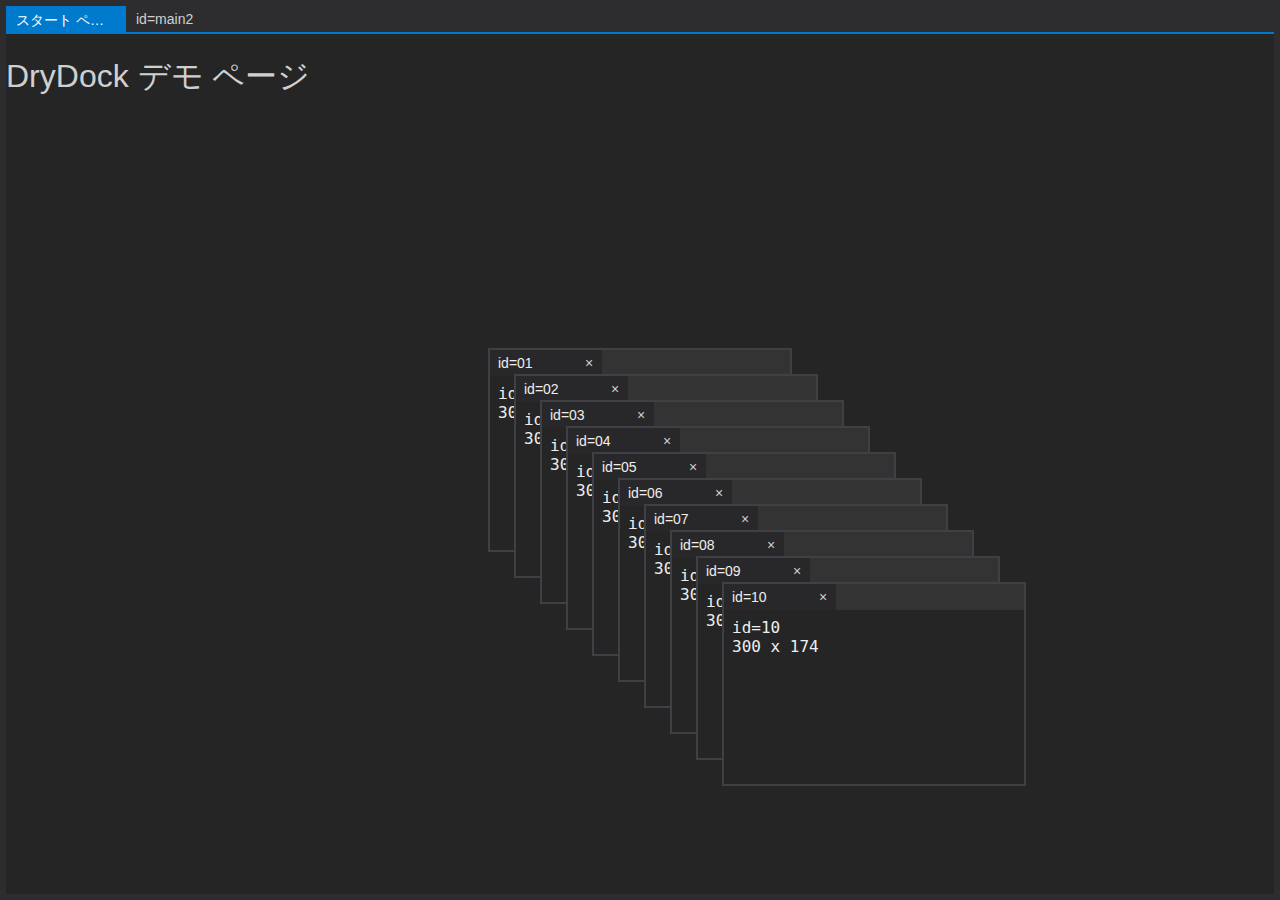
==== index.html @ 849093b0 "デモ ページの追加" ====
<!DOCTYPE html>
<html>
<head>
	<meta charset="UTF-8">
	<meta name="viewport" content="width=device-width, initial-scale=1">
	
	<title>DryDock デモ</title>
	
	<link rel="stylesheet" href="drydock.css">
	<style>
		html {
			-webkit-text-size-adjust: none;
			   -moz-text-size-adjust: none;
			    -ms-text-size-adjust: none;
		}
		body {
			margin: 0;
			font-family: 'Meiryo UI', sans-serif;
			background-color: #2d2d30;
		}
		html, body, #dock {
			height: 100%;
		}
		
		h1 {
			font-weight: normal;
		}
	</style>
</head>
<body>
	
	<div id="dock">
		<div id="main1" data-dd-title="スタート ページ" data-dd-fixed>
			<h1>DryDock デモ ページ</h1>
		</div>
		<iframe id="main2" src="window/sub.html#main2"></iframe>
		
		<iframe id="01" src="window/sub.html#01"></iframe>
		<iframe id="02" src="window/sub.html#02"></iframe>
		<iframe id="03" src="window/sub.html#03"></iframe>
		<iframe id="04" src="window/sub.html#04"></iframe>
		<iframe id="05" src="window/sub.html#05"></iframe>
		<iframe id="06" src="window/sub.html#06"></iframe>
		<iframe id="07" src="window/sub.html#07"></iframe>
		<iframe id="08" src="window/sub.html#08"></iframe>
		<iframe id="09" src="window/sub.html#09"></iframe>
		<iframe id="10" src="window/sub.html#10"></iframe>
	</div>
	
	<script src="drydock.js"></script>
	<script>
		var dock = document.getElementById('dock');
		var dd = new DryDock(dock);
		
		onload = function () {
			dd.init();
			
			dd.openMain(dd.contents['main1']);
			dd.openMain(dd.contents['main2']);
			
			dd.openSub(dd.contents['01']);
			dd.openSub(dd.contents['02']);
			dd.openSub(dd.contents['03']);
			dd.openSub(dd.contents['04']);
			dd.openSub(dd.contents['05']);
			dd.openSub(dd.contents['06']);
			dd.openSub(dd.contents['07']);
			dd.openSub(dd.contents['08']);
			dd.openSub(dd.contents['09']);
			dd.openSub(dd.contents['10']);
			
			dd.contents['main1'].activate();
		};
	</script>
</body>
</html>
---- drydock.css ----
.dd-container {
	position: relative;
	height: 100%;
	z-index: 0;
	overflow: hidden;
}

.dd-guide, .dd-overlay, .dd-cover,
.dd-fbody {
	position: absolute;
	top:    0;
	right:  0;
	bottom: 0;
	left:   0;
}

.dd-guide, .dd-overlay, .dd-cover,
.dd-grabbing {
	z-index: 16777215;
}

.dd-overlay, .dd-body .dd-cover,
.dd-floating .dd-frame.dd-active .dd-cover {
	display: none;
}
.dd-dragging .dd-overlay,
.dd-floating .dd-body .dd-cover {
	display: block;
}


.dd-guidepane, .dd-guidearea {
	position: absolute;
}
.dd-guidebutton {
	position: absolute;
	width: 40px;
	line-height: 40px;
	z-index: 1;
	font-size: 16px;
	text-align: center;
}
.dd-guidestrip {
	height: 26px;
	max-height: 100%;
	overflow: hidden;
}
.dd-guidestrip .dd-guidearea {
	position: relative;
	height: 100%;
}


.dd-frame {
	position: absolute;
}
.dd-fbody {
	margin: 4px;
	border: 2px solid;
}
.dd-frame .dd-sub {
	height: 100%;
	z-index: 1;
}

.dd-edge {
	position: absolute;
}
.dd-edge.dd-left, .dd-edge.dd-right {
	width: 10px;
}
.dd-edge.dd-top, .dd-edge.dd-bottom {
	height: 10px;
}
.dd-edge.dd-center {
	left:  10px;
	right: 10px;
}
.dd-edge.dd-middle {
	top:    10px;
	bottom: 10px;
}
.dd-edge.dd-top {
	top: 0;
}
.dd-edge.dd-right {
	right: 0;
}
.dd-edge.dd-bottom {
	bottom: 0;
}
.dd-edge.dd-left {
	left: 0;
}


.dd-body {
	margin: 6px;
}
.dd-horizontal > * {
	float: left;
}

.dd-splitter {
	height: 6px;
}
.dd-horizontal > .dd-splitter {
	width: 6px;
	height: 100%;
}
.dd-splitter.dd-grabbing {
	position: relative;
}

.dd-collapse {
	position: relative;
}
.dd-collapse > .dd-splitter {
	position: absolute;
	width:  100%;
	height: 100%;
}


.dd-main, .dd-sub {
	position: relative;
}
.dd-tabstrip {
	height:      26px;
	line-height: 26px;
	max-height: 100%;
}

.dd-tab {
	position: relative;
	float: left;
	height: 100%;
	font-size: 14px;
	overflow: hidden;
	cursor: default;
}
.dd-title {
	position: absolute;
	right: 0;
	left:  0;
	white-space: pre;
	overflow: hidden;
	text-overflow: ellipsis;
}

.dd-close {
	display: none;
	float: right;
	margin: 4px;
	text-align: center;
}
.dd-tab.dd-active .dd-close {
	display: block;
}
.dd-tab.dd-fixed .dd-close,
.dd-floating .dd-main .dd-close {
	display: none;
}


.dd-main .dd-tabstrip {
	border-bottom: 2px solid;
}
.dd-main .dd-tab.dd-active {
	height:      28px;
	line-height: 28px;
}

.dd-main .dd-title,
.dd-main .dd-tab.dd-active.dd-fixed .dd-title,
.dd-floating .dd-main .dd-tab.dd-active .dd-title {
	margin-right: 10px;
	margin-left:  10px;
}

.dd-main .dd-tab.dd-active .dd-title {
	margin-right: 24px;
}
.dd-main .dd-close {
	width: 20px;
	line-height: 20px;
}

.dd-main .dd-contents {
	top: 28px;
}


.dd-sub .dd-title,
.dd-sub .dd-tab.dd-active.dd-fixed .dd-title {
	margin-right: 8px;
	margin-left:  8px;
}

.dd-sub .dd-tab.dd-active .dd-title {
	margin-right: 22px;
}
.dd-sub .dd-close {
	width: 18px;
	line-height: 18px;
}


.dd-contents {
	position: absolute;
	top: 26px;
	bottom: 0;
	width: 100%;
	z-index: 0;
}

.dd-content {
	display: none;
	position: relative;
	height: 100%;
	z-index: 0;
	overflow: hidden;
}
.dd-content.dd-active {
	display: block;
}

.dd-content > * {
	display: block;
	width:  100%;
	height: 100%;
}
.dd-content > iframe {
	border: none;
}


/* IE */
.dd-overlay, .dd-cover, .dd-edge {
	opacity: 0;
	background-color: #000;
}


/*
	Theme
*/

.dd-container {
	background-color: #2d2d30;
	color: #d0d0d0;
}

.dd-guidebutton {
	background-color: #161618;
	color: #eeeeee;
	opacity: .75;
}
.dd-guidebutton.dd-hover {
	background-color: #3399ff;
	color: #ffffff;
}
.dd-guidearea {
	background-color: #3399ff;
	opacity: .375;
}

.dd-fbody {
	border-color: #3f3f46;
}
.dd-floating .dd-active .dd-fbody {
	border-color: #007acc;
}

.dd-grabbing {
	opacity: .75;
}

.dd-splitter.dd-grabbing {
	background-color: #161618;
}

.dd-main .dd-tabstrip {
	border-bottom-color: #007acc;
}
.dd-main .dd-tab:hover {
	background-color: #3e3e42;
}
.dd-main .dd-tab.dd-active {
	background-color: #007acc;
	color: #ffffff;
}

.dd-main .dd-close {
	color: #d0e6f5;
}
.dd-main .dd-close:hover,
.dd-main .dd-close.dd-cancel {
	background-color: #1c97ea;
	color: #ffffff;
}
.dd-main .dd-close.dd-active {
	background-color: #0e6198;
	color: #ffffff;
}

.dd-floating .dd-main .dd-tabstrip {
	border-bottom-color: #3f3f46;
}
.dd-floating .dd-main .dd-tab.dd-active {
	background-color: #3f3f46;
	color: #eeeeee;
}

.dd-sub .dd-tabstrip {
	background-color: #333334;
}
.dd-sub .dd-tab:hover {
	background-color: #3f3f41;
}
.dd-sub .dd-tab.dd-active {
	background-color: #28282b;
}
.dd-sub .dd-tab.dd-active .dd-title {
	color: #eeeeee;
}

.dd-sub .dd-close:hover,
.dd-sub .dd-close.dd-cancel {
	background-color: #393939;
}
.dd-sub .dd-close.dd-active {
	background-color: #1f1f20;
	color: #ffffff;
}

.dd-content {
	background-color: #252526;
}
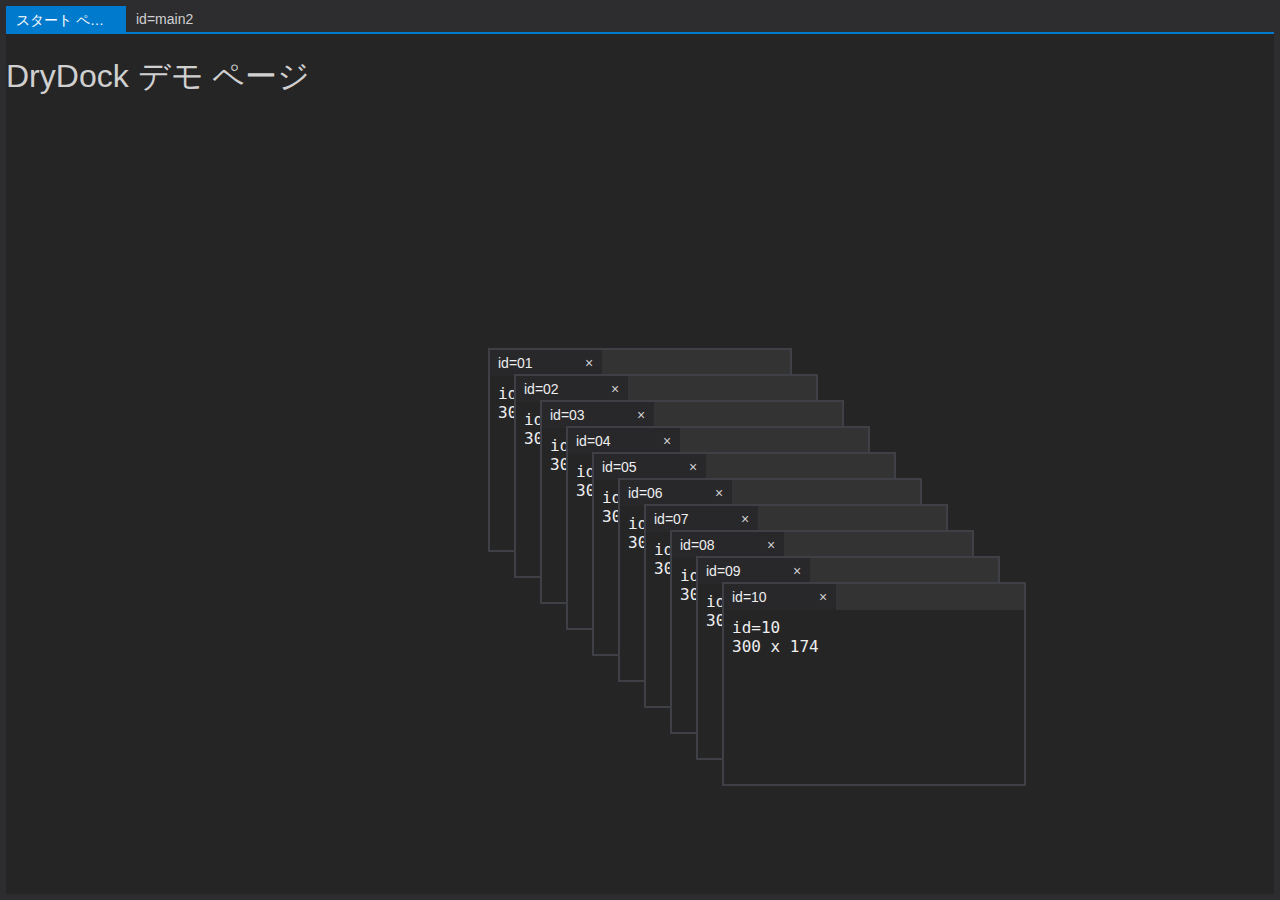
==== commit 0868cb93: "Update index.html" ====
--- a/index.html
+++ b/index.html
@@ -22,7 +22,7 @@
 			height: 100%;
 		}
 		
-		h1 {
+		#main1 h1 {
 			font-weight: normal;
 		}
 	</style>
@@ -52,25 +52,23 @@
 		var dock = document.getElementById('dock');
 		var dd = new DryDock(dock);
 		
-		onload = function () {
-			dd.init();
-			
-			dd.openMain(dd.contents['main1']);
-			dd.openMain(dd.contents['main2']);
-			
-			dd.openSub(dd.contents['01']);
-			dd.openSub(dd.contents['02']);
-			dd.openSub(dd.contents['03']);
-			dd.openSub(dd.contents['04']);
-			dd.openSub(dd.contents['05']);
-			dd.openSub(dd.contents['06']);
-			dd.openSub(dd.contents['07']);
-			dd.openSub(dd.contents['08']);
-			dd.openSub(dd.contents['09']);
-			dd.openSub(dd.contents['10']);
-			
-			dd.contents['main1'].activate();
-		};
+		dd.init();
+		
+		dd.openMain(dd.contents['main1']);
+		dd.openMain(dd.contents['main2']);
+		
+		dd.openSub(dd.contents['01']);
+		dd.openSub(dd.contents['02']);
+		dd.openSub(dd.contents['03']);
+		dd.openSub(dd.contents['04']);
+		dd.openSub(dd.contents['05']);
+		dd.openSub(dd.contents['06']);
+		dd.openSub(dd.contents['07']);
+		dd.openSub(dd.contents['08']);
+		dd.openSub(dd.contents['09']);
+		dd.openSub(dd.contents['10']);
+		
+		dd.contents['main1'].activate();
 	</script>
 </body>
 </html>
